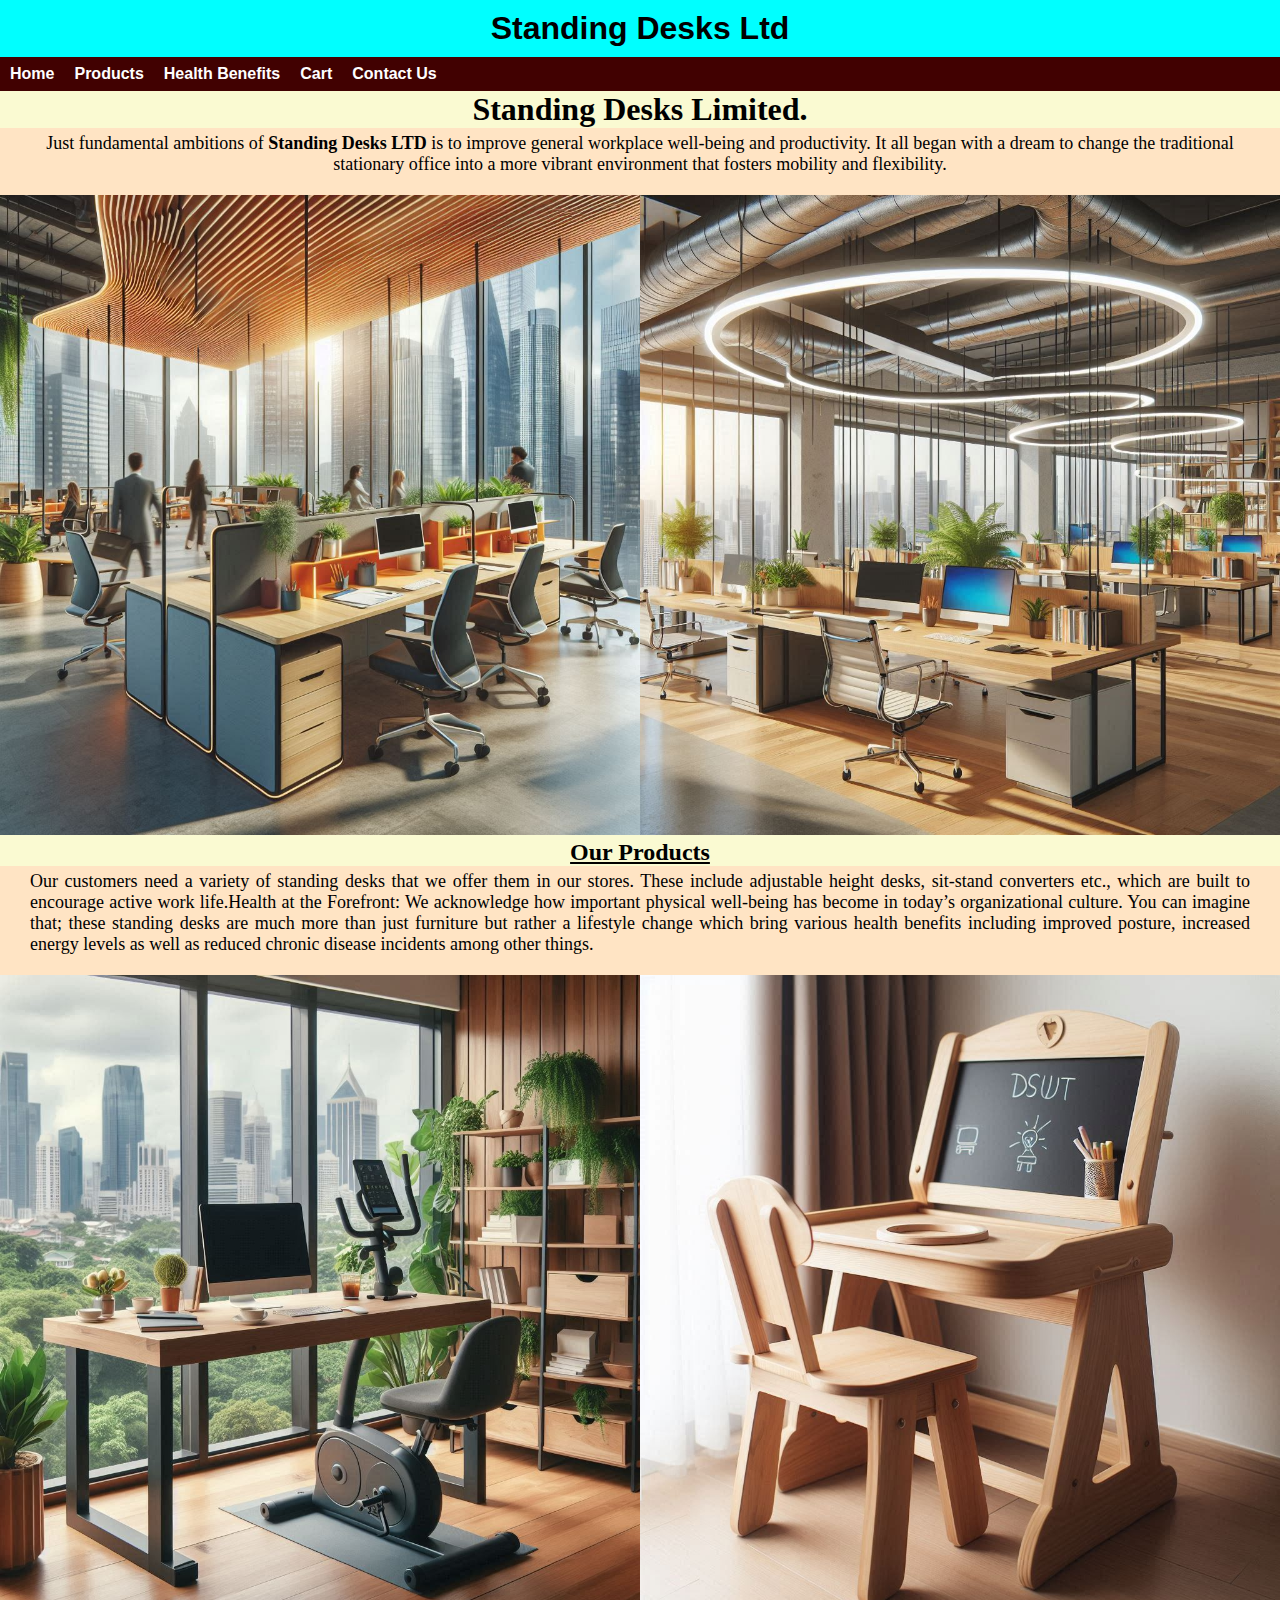
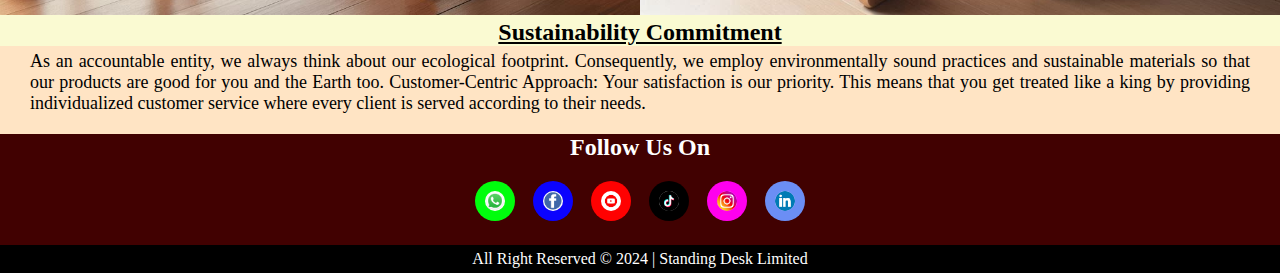
==== index.html @ 88c2639c "Update index.html" ====
<!DOCTYPE html>
<html lang="en">
    <head>
        <title>Standing Desks Ltd</title>
        <link rel="stylesheet" href="CSS/style.css">
    </head>
    <body class="bgc">
        <div class="Logo">Standing Desks Ltd</div>
        <div class="nav">
            <a href="Index.html">Home</a>
            <div class="dropdown">
              <button class="dropbtn">Products 
                <i class="fa fa-down-down"></i>
              </button>
              <div class="dropdown-set">
                <a href="Products.html" target="_blank">Rising Desks</a>
                <a href="Products.html" target="_blank">Standing Desks</a>
                <a href="Products.html" target="_blank">Fix-High Desks</a>
              </div>
            </div> 
            <a href="HealthBenefits.html">Health Benefits</a>
            <a href="Cart.html">Cart</a>
            <a href="Contactus.html">Contact Us</a>
        </div>
        <div class="P1">
        <h1>Standing Desks Limited.</h1>
        <p class="parah1">Just fundamental ambitions of <b>Standing Desks LTD</b> is to improve general workplace well-being and productivity. It all began with a dream to change the traditional stationary office into a more vibrant environment that fosters mobility and flexibility.</p>
        <div class="resposive">
            <div class="Grid">
                <img src="IMG/Desk1.jpeg" alt="Desk1" width="600" height="auto">
            </div>
        </div>
        <div class="resposive">
            <div class="Grid">
                <img src="IMG/Desk2.jpeg" alt="Desk2"width="600" height="auto">
            </div>
        </div>
        <div class="clearfix"></div>  
        <h2 class="P1"><u>Our Products</u></h2>
        <p class="para1">Our customers need a variety of standing desks that we offer them in our stores. These include adjustable height desks, sit-stand converters etc., which are built to encourage active work life.Health at the Forefront: We acknowledge how important physical well-being has become in today’s organizational culture. You can imagine that; these standing desks are much more than just furniture but rather a lifestyle change which bring various health benefits including improved posture, increased energy levels as well as reduced chronic disease incidents among other things.</p>
        <div class="resposive">
            <div class="Grid2">
                <img src="IMG/Bdesk1.jpeg" alt="BDesk2"width="400" height="auto">
            </div>
        </div>
        <div class="resposive">
            <div class="Grid2">
                <img src="IMG/KDesk1.jpeg" alt="KDesk1" width="400" height="auto">
            </div>
        </div>
        <div class="clearfix"></div> 
        <h2 class="P1"><u>Sustainability Commitment</u></h2>
        <p class="para1">As an accountable entity, we always think about our ecological footprint. Consequently, we employ environmentally sound practices and sustainable materials so that our products are good for you and the Earth too. Customer-Centric Approach: Your satisfaction is our priority. This means that you get treated like a king by providing individualized customer service where every client is served according to their needs.</p>
        <h3 class="mmh">Follow Us On</h3>
        <div class="mm">
            <a href="#" target="_blank"><img src="IMG/whatsapp.jpeg" alt="whatsapp" class="ci cl-Whatsapp"></a>
            <a href="#" target="_blank"><img src="IMG/fb.png" alt="fb" class="ci cl-facebook"></a>
            <a href="#" target="_blank"><img src="IMG/youtube.png" alt="youtube" class="ci cl-Youtube"></a> 
            <a href="#" target="_blank"><img src="IMG/tiktok.png" alt="tiktok" class="ci cl-tiktok"></a>
            <a href="#" target="_blank"><img src="IMG/insta.jpeg" alt="insta" class="ci cl-Instagram"></a>
            <a href="#" target="_blank"><img src="IMG/linkedin.png" alt="linkedin" class="ci cl-Linkedin"></a>
        </div> 
        <div class="footer">
            <p>All Right Reserved &#169; 2024 | Standing Desk Limited </p>  
        </div>
        </div>    
    </body>
</html>
---- CSS/style.css ----
/* Home page */
.Logo{
    color: rgb(0, 0, 0);
    background-color: aqua;
    padding: 10px;
    font-weight: bold;
    font-size: xx-large;
    font-family: Verdana, Geneva, Tahoma, sans-serif;
    text-align: center;
}

*{
    margin: 0;
}

.bgc {
    background-color: #fafad2;
}

.nav {
    overflow: hidden;
    background-color: #410101;
}
  
.nav a {
    float: left;
    font-weight: bold;
    color: white;
    text-align: center;
    font-family: Arial, Helvetica, sans-serif;
    padding: 8px 10px;
    text-decoration: none;
}
  
.dropdown {
    float: left;
    overflow-anchor: hidden;
}

.dropdown:hover .dropdown-set {
    display: block;
}

.dropdown .dropbtn {
    font-size: 16px;  
    border: none;
    outline: none;
    color: white;
    padding: 8px 10px;
    background-color: inherit;
    font-family: Arial, Helvetica, sans-serif;
    font-weight: bold;
}
  
.nav a:hover, .dropdown:hover .dropbtn {
    background-color: rgb(255, 0, 0);
}
  
.dropdown-set {
    display: none;
    position: absolute;
    background-color: #ffffff;
}
  
.dropdown-set a {
    float: none;
    color: black;
    padding: 12px 16px;
    display: block;
    text-align: left;
}
  
.dropdown-set a:hover {
    background-color: #ff0000;
}
  
.dropdown:hover .dropdown-set {
    display: block;
}

.P1 {
    text-align: center;
}

.parah1 {
    text-align: center;
    background-color: bisque;
    font-size: large;
    padding-left: 30px;
    padding-right: 30px;
    padding-top: 5px;
    padding-bottom: 20px;
}

.para1 {
    text-align: justify;
    background-color: bisque;
    font-size: large;
    padding-left: 30px;
    padding-right: 30px;
    padding-top: 5px;
    padding-bottom: 20px;
}

div.Grid {
    border:0 1px;
}

div.Grid img {
    width: 100%;
    height: auto;
}

div.Grid2 {
    border:0 1px;
}

div.Grid2 img {
    width: 100%;
    height: auto;
}

.footer {
    position: none;
    background-color: black;
    color: white;
    text-align: center;
    padding: 5px;
    margin-left: 0;
    margin-right: 0;
    margin-top: 0;   
}

.resposive {
    padding:0 0px;
    float: left;
    width: 50%;
}

.clearfix {
    content: "";
    display: table;
    clear: both;
}

.mm {
    margin: 10px 6px;
    background: #410101;
    color: #ffffff;
    margin-left: 0;
    margin-right: 0;
    margin-top: 0;
    margin-bottom: 0;
    margin-top: 0;
    padding: 5px;
    align-items: center;
    text-align: center;
}

.mmh {
    margin: 10px 6px;
    background: #410101;
    color: #ffffff;
    margin-left: 0;
    margin-right: 0;
    margin-bottom: 0;
    margin-top: 0;
    padding: 0px;
    text-align: center;
    align-items: center;
    font-size: x-large;
}

.ci {
    width: 20px;
    height: 20px;
    border-radius: 50%;
    font-size: 10px;
    text-align: center;
    margin: 13px 10px;
    padding: 10px;
}

.cl-facebook {
    width: 20px;
    height: 20px;
    background: #0b03fe;
    color: white;
    margin: 15px 7px;
}

.cl-Youtube {
    width: 20px;
    height: 20px;
    background: #ff0101;
    color: white;
    margin: 15px 7px;
}

.cl-Instagram {
    width: 20px;
    height: 20px;
    background: #ff00ee;
    color: white;
    margin: 15px 7px;
}

.cl-Linkedin {
    width: 20px;
    height: 20px;
    background: #6b8ef5;
    color: white;
    margin: 15px 7px;
}

.cl-Whatsapp{
    width: 20px;
    height: 20px;
    background: #00fe0d;
    color: white;
    margin: 15px 7px;
}

.cl-tiktok {
    width: 20px;
    height: 20px;
    background: #000000;
    color: white;
    margin: 15px 7px;
    border: #ff0000;
}

/* Product */
.pp1 {
    background-color: rgb(247, 229, 129);
    font-size: x-large;
    color: #ff0000;
    text-align: center;
    padding: 0px;
}

.search-bar {
    text-align: left;
}

.ph1 {
    background-color: gold;
    font-size: x-large;
    padding: 7px;
}

div.gal img {
    width: 100%;
    height: 100%;
}
 
div.gal:hover{
    background-color: #ffffff;
}

.responsive1 {
    padding: 0 8px;
    float: left;
    width: 30%;
    overflow: hidden;
    border-radius: 11%;
}

.btn {
    background-color: black;
    border: none;
    color: white;
    padding: 6px 12px;
    text-align: center;
    text-decoration: none;
    display: inline-block;
    font-size: 12px;
    margin: 4px 2px;
    cursor: pointer;
}

.btn1 {
    background-color: rgb(0, 0, 0);
    color: rgb(255, 255, 255);

    border: 2px solid #555555;
    border-radius: 5px;
}

a {
    text-decoration: none;
    color: white;
}

.adb1 {
    align-items: center;
    text-align: center;
}

.btn1:hover {
    background-color: red;
    color: white;
}

.t1 {
    text-align: center;
    font-size: large;
}

.price {
    text-align: center;
    font-size: medium;
}

.cb1 {

}

/* Contact Us */
.form-right {
    display: flex;
    background-color: rgb(2, 2, 68);
    color: white;
    gap: 5px;
    align-items: start;
    flex-direction: column;
    padding: 10px;
}

.ch1 {
    font-family: 'Gill Sans', 'Gill Sans MT', Calibri, 'Trebuchet MS', sans-serif;
    padding-left: 10px;
    font-size: medium;
    background-color: black;
    color: white;
}

.sub {
    color: #ffffff;
    background-color: rgb(0, 0, 0);
    flex-direction: row;
    padding: 4px;
}

/* Health Benefits */
.ahd{
    background-color: rgb(253, 253, 101);
    text-align: left;
    padding-left: 10px;
    font-size: large;
}

.phb1 {
    background-color: rgb(253, 253, 101);
    text-align: center;
    padding-left: 10px;
    font-size: large; 
}

.ap1 {
    background-color: rgb(196, 196, 196);
    text-align: justify;
    padding-left: 40px;
    padding-right: 40px;
    padding-top: 5px;
    padding-bottom: 20px;
}

.vd1 {
    position: inline;
    top: 4px;
    padding-left: 8px;
    background-color: gold;
}

.mq1 {

}
/* Cart */
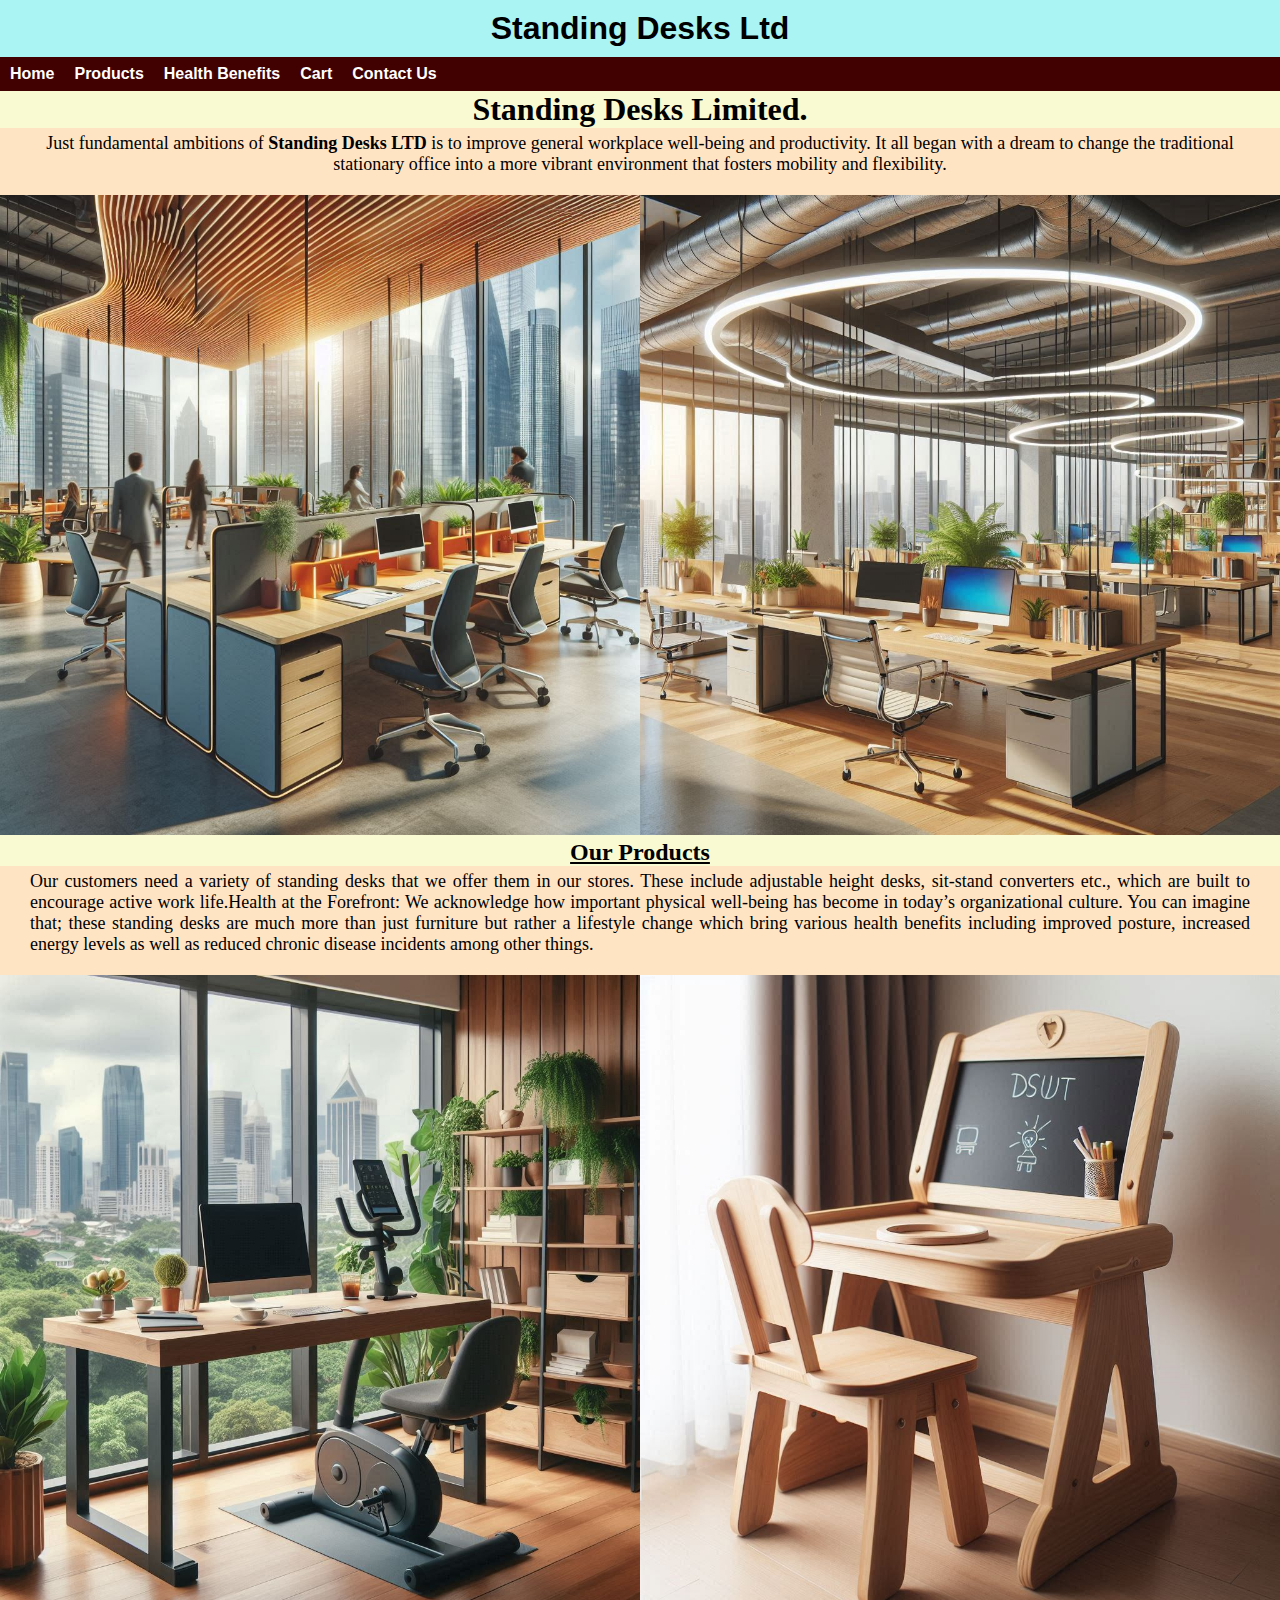
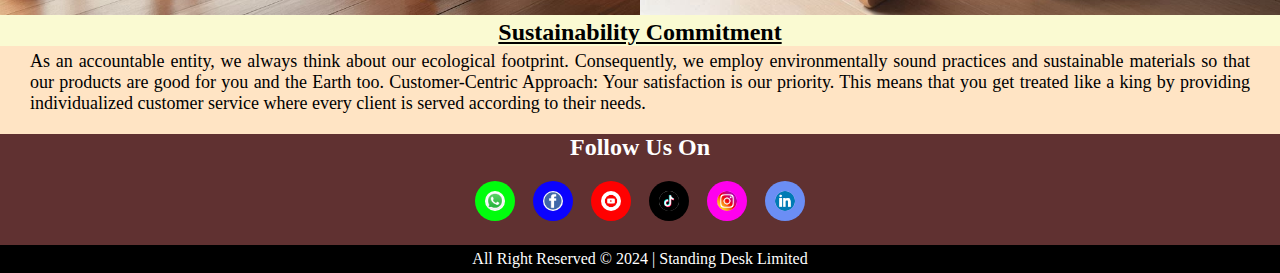
==== commit 132764d9: "Add files via upload" ====
--- a/index.html
+++ b/index.html
@@ -13,7 +13,7 @@
                 <i class="fa fa-down-down"></i>
               </button>
               <div class="dropdown-set">
-                <a href="Products.html" target="_blank">Rising Desks</a>
+                <a href="Products.html">Rising Desks</a>
                 <a href="Products.html" target="_blank">Standing Desks</a>
                 <a href="Products.html" target="_blank">Fix-High Desks</a>
               </div>
@@ -27,12 +27,13 @@
         <p class="parah1">Just fundamental ambitions of <b>Standing Desks LTD</b> is to improve general workplace well-being and productivity. It all began with a dream to change the traditional stationary office into a more vibrant environment that fosters mobility and flexibility.</p>
         <div class="resposive">
             <div class="Grid">
-                <img src="IMG/Desk1.jpeg" alt="Desk1" width="600" height="auto">
+                <img src="IMG/Desk1.jpeg" alt="Desk1" width="600" height="800">
             </div>
+        </div>
         </div>
         <div class="resposive">
             <div class="Grid">
-                <img src="IMG/Desk2.jpeg" alt="Desk2"width="600" height="auto">
+                <img src="IMG/Desk2.jpeg" alt="Desk2" width="600" height="800">
             </div>
         </div>
         <div class="clearfix"></div>  
@@ -40,12 +41,12 @@
         <p class="para1">Our customers need a variety of standing desks that we offer them in our stores. These include adjustable height desks, sit-stand converters etc., which are built to encourage active work life.Health at the Forefront: We acknowledge how important physical well-being has become in today’s organizational culture. You can imagine that; these standing desks are much more than just furniture but rather a lifestyle change which bring various health benefits including improved posture, increased energy levels as well as reduced chronic disease incidents among other things.</p>
         <div class="resposive">
             <div class="Grid2">
-                <img src="IMG/Bdesk1.jpeg" alt="BDesk2"width="400" height="auto">
+                <img src="IMG/Bdesk1.jpeg" alt="BDesk2" width="400" height="600">
             </div>
         </div>
         <div class="resposive">
             <div class="Grid2">
-                <img src="IMG/KDesk1.jpeg" alt="KDesk1" width="400" height="auto">
+                <img src="IMG/KDesk1.jpeg" alt="KDesk1" width="400" height="600">
             </div>
         </div>
         <div class="clearfix"></div> 
@@ -53,16 +54,16 @@
         <p class="para1">As an accountable entity, we always think about our ecological footprint. Consequently, we employ environmentally sound practices and sustainable materials so that our products are good for you and the Earth too. Customer-Centric Approach: Your satisfaction is our priority. This means that you get treated like a king by providing individualized customer service where every client is served according to their needs.</p>
         <h3 class="mmh">Follow Us On</h3>
         <div class="mm">
-            <a href="#" target="_blank"><img src="IMG/whatsapp.jpeg" alt="whatsapp" class="ci cl-Whatsapp"></a>
-            <a href="#" target="_blank"><img src="IMG/fb.png" alt="fb" class="ci cl-facebook"></a>
-            <a href="#" target="_blank"><img src="IMG/youtube.png" alt="youtube" class="ci cl-Youtube"></a> 
-            <a href="#" target="_blank"><img src="IMG/tiktok.png" alt="tiktok" class="ci cl-tiktok"></a>
-            <a href="#" target="_blank"><img src="IMG/insta.jpeg" alt="insta" class="ci cl-Instagram"></a>
-            <a href="#" target="_blank"><img src="IMG/linkedin.png" alt="linkedin" class="ci cl-Linkedin"></a>
+            <a href="https://web.whatsapp.com/" target="_blank"><img src="IMG/whatsapp.jpeg" alt="whatsapp" class="ci cl-Whatsapp"></a>
+            <a href="https://web.facebook.com/login/" target="_blank"><img src="IMG/fb.png" alt="fb" class="ci cl-facebook"></a>
+            <a href="https://www.youtube.com/" target="_blank"><img src="IMG/youtube.png" alt="youtube" class="ci cl-Youtube"></a> 
+            <a href="https://www.tiktok.com/explore" target="_blank"><img src="IMG/tiktok.png" alt="tiktok" class="ci cl-tiktok"></a>
+            <a href="https://www.instagram.com/" target="_blank"><img src="IMG/insta.jpeg" alt="insta" class="ci cl-Instagram"></a>
+            <a href="https://www.linkedin.com/login/" target="_blank"><img src="IMG/linkedin.png" alt="linkedin" class="ci cl-Linkedin"></a>
         </div> 
         <div class="footer">
             <p>All Right Reserved &#169; 2024 | Standing Desk Limited </p>  
         </div>
-        </div>    
+    </div>
     </body>
-</html>
+</html>--- a/CSS/style.css
+++ b/CSS/style.css
@@ -1,7 +1,7 @@
 /* Home page */
 .Logo{
     color: rgb(0, 0, 0);
-    background-color: aqua;
+    background-color: rgb(171, 244, 244);
     padding: 10px;
     font-weight: bold;
     font-size: xx-large;
@@ -34,7 +34,6 @@
   
 .dropdown {
     float: left;
-    overflow-anchor: hidden;
 }
 
 .dropdown:hover .dropdown-set {
@@ -121,7 +120,6 @@
 }
 
 .footer {
-    position: none;
     background-color: black;
     color: white;
     text-align: center;
@@ -145,7 +143,7 @@
 
 .mm {
     margin: 10px 6px;
-    background: #410101;
+    background: #603131;
     color: #ffffff;
     margin-left: 0;
     margin-right: 0;
@@ -159,7 +157,7 @@
 
 .mmh {
     margin: 10px 6px;
-    background: #410101;
+    background: #603131;
     color: #ffffff;
     margin-left: 0;
     margin-right: 0;
@@ -240,13 +238,14 @@
 }
 
 .search-bar {
-    text-align: left;
+    text-align: right;
 }
 
 .ph1 {
     background-color: gold;
     font-size: x-large;
     padding: 7px;
+    color: black;
 }
 
 div.gal img {
@@ -255,7 +254,10 @@
 }
  
 div.gal:hover{
-    background-color: #ffffff;
+    background-color: rgb(207, 115, 207);
+    color: white;
+    margin-top: 4px;
+    margin-bottom: 8px;
 }
 
 .responsive1 {
@@ -312,14 +314,10 @@
     font-size: medium;
 }
 
-.cb1 {
-
-}
-
 /* Contact Us */
 .form-right {
     display: flex;
-    background-color: rgb(2, 2, 68);
+    background-color: rgb(83, 83, 146);
     color: white;
     gap: 5px;
     align-items: start;
@@ -342,23 +340,30 @@
     padding: 4px;
 }
 
+.ct01 {
+    margin-right: center;
+    display: block;
+    background-color:  rgb(83, 83, 146);
+}
+
 /* Health Benefits */
 .ahd{
-    background-color: rgb(253, 253, 101);
+    background-color: rgb(247, 247, 172);
     text-align: left;
     padding-left: 10px;
     font-size: large;
 }
 
 .phb1 {
-    background-color: rgb(253, 253, 101);
-    text-align: center;
-    padding-left: 10px;
-    font-size: large; 
+    background-color: rgb(245, 245, 154);
+    text-align: center;
+    padding: 10px;
+    font-size: x-large; 
+    color: #ff0101;
 }
 
 .ap1 {
-    background-color: rgb(196, 196, 196);
+    background-color: rgb(241, 225, 225);
     text-align: justify;
     padding-left: 40px;
     padding-right: 40px;
@@ -367,14 +372,49 @@
 }
 
 .vd1 {
-    position: inline;
     top: 4px;
     padding-left: 8px;
-    background-color: gold;
-}
-
-.mq1 {
-
-}
+    background-color: rgb(228, 225, 208);
+}
+
+table, th, td {
+    color: #000000;
+    background-color: rgb(186, 229, 229);
+    text-align: center;
+    padding: 10px;
+    border-collapse: collapse;
+    margin: 10px;
+    border: 1px solid black;
+
+}
+
+table, th, td:hover{
+    background-color: darkcyan;
+    color: white;
+}
+
+.ht01 {
+    font-size: large;
+    font-weight: bold;
+}
+
+table.center {
+    margin-left: auto; 
+    margin-right: auto;
+}
+
+th {
+    background-color: cornflowerblue;
+    color: white;
+    font-size: larger;
+}
+
+.aud01 {
+    margin-left: auto; 
+    margin-right: auto;
+    width: 50%;
+    display: block;
+}
+
 /* Cart */
 
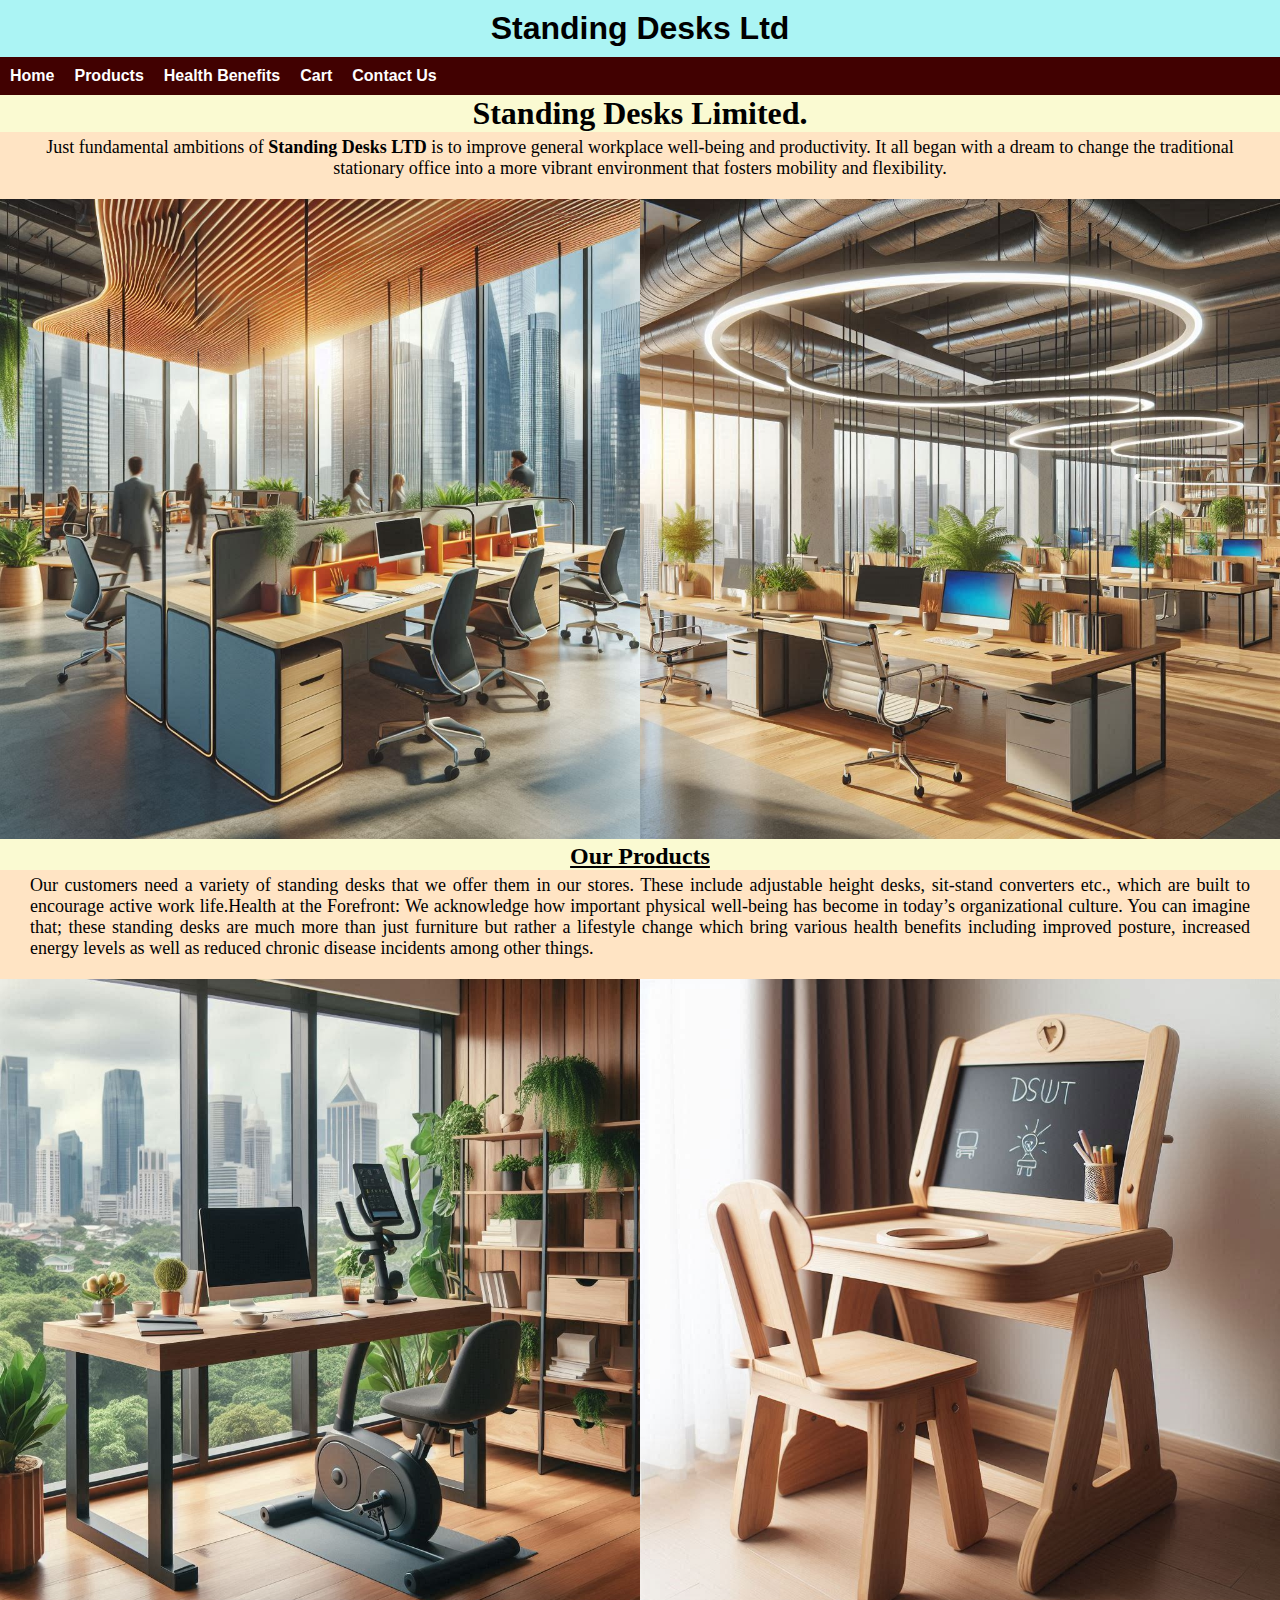
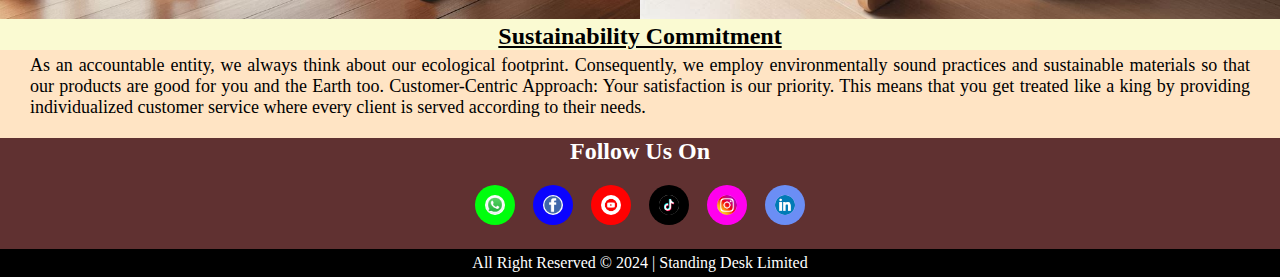
==== commit 62e9ac4f: "Add files via upload" ====
--- a/index.html
+++ b/index.html
@@ -1,13 +1,17 @@
 <!DOCTYPE html>
 <html lang="en">
     <head>
+        <meta name="description" content="This is assignment for web development.">
+        <meta name="keywords" content="HTML, CSS, JavaScript, web development">
+        <meta name="author" content="Damitha Nayanageeth">
+        <meta name="viewport" content="width=device-width, initial-scale=1.0"> 
         <title>Standing Desks Ltd</title>
         <link rel="stylesheet" href="CSS/style.css">
     </head>
     <body class="bgc">
         <div class="Logo">Standing Desks Ltd</div>
         <div class="nav">
-            <a href="Index.html">Home</a>
+            <a href="index.html">Home</a>
             <div class="dropdown">
               <button class="dropbtn">Products 
                 <i class="fa fa-down-down"></i>
@@ -64,6 +68,5 @@
         <div class="footer">
             <p>All Right Reserved &#169; 2024 | Standing Desk Limited </p>  
         </div>
-    </div>
     </body>
-</html>+</html>
--- a/CSS/style.css
+++ b/CSS/style.css
@@ -28,7 +28,7 @@
     color: white;
     text-align: center;
     font-family: Arial, Helvetica, sans-serif;
-    padding: 8px 10px;
+    padding: 10px 10px;
     text-decoration: none;
 }
   
@@ -45,7 +45,7 @@
     border: none;
     outline: none;
     color: white;
-    padding: 8px 10px;
+    padding: 10px 10px;
     background-color: inherit;
     font-family: Arial, Helvetica, sans-serif;
     font-weight: bold;
@@ -253,11 +253,27 @@
     height: 100%;
 }
  
+.gal {
+    background-color: rgb(251, 180, 47);
+    margin: 10px;
+    padding: 1px;
+}
+
 div.gal:hover{
     background-color: rgb(207, 115, 207);
     color: white;
     margin-top: 4px;
     margin-bottom: 8px;
+    border-radius: 5%;
+}
+
+.buy {
+    text-align: center;
+    font-size: larger;
+    color: black;
+    background-color: red;
+    border: none;
+    font-weight: bold;
 }
 
 .responsive1 {
@@ -268,57 +284,22 @@
     border-radius: 11%;
 }
 
-.btn {
-    background-color: black;
-    border: none;
-    color: white;
-    padding: 6px 12px;
-    text-align: center;
-    text-decoration: none;
-    display: inline-block;
-    font-size: 12px;
-    margin: 4px 2px;
-    cursor: pointer;
-}
-
-.btn1 {
-    background-color: rgb(0, 0, 0);
-    color: rgb(255, 255, 255);
-
-    border: 2px solid #555555;
-    border-radius: 5px;
-}
-
-a {
-    text-decoration: none;
-    color: white;
-}
-
-.adb1 {
-    align-items: center;
-    text-align: center;
-}
-
-.btn1:hover {
-    background-color: red;
-    color: white;
-}
-
 .t1 {
     text-align: center;
     font-size: large;
 }
 
-.price {
-    text-align: center;
-    font-size: medium;
-}
+.des {
+    text-align: center;
+    font-size: large;
+}
+
 
 /* Contact Us */
 .form-right {
     display: flex;
-    background-color: rgb(83, 83, 146);
-    color: white;
+    background-color: #b3f2a6;
+    color: black;
     gap: 5px;
     align-items: start;
     flex-direction: column;
@@ -337,13 +318,14 @@
     color: #ffffff;
     background-color: rgb(0, 0, 0);
     flex-direction: row;
-    padding: 4px;
+    padding: 6px;
 }
 
 .ct01 {
     margin-right: center;
     display: block;
-    background-color:  rgb(83, 83, 146);
+    background-color:  #b3f2a6;
+    padding: 10px;
 }
 
 /* Health Benefits */
@@ -418,3 +400,42 @@
 
 /* Cart */
 
+.price {
+    text-align: center;
+    font-size: medium;
+}
+
+.btn {
+    background-color: black;
+    border: none;
+    color: white;
+    padding: 6px 12px;
+    text-align: center;
+    text-decoration: none;
+    display: inline-block;
+    font-size: 12px;
+    margin: 4px 2px;
+    cursor: pointer;
+}
+
+.btn1 {
+    background-color: rgb(0, 0, 0);
+    color: rgb(255, 255, 255);
+    border: 2px solid #555555;
+    border-radius: 5px;
+}
+
+a {
+    text-decoration: none;
+    color: white;
+}
+
+.adb1 {
+    align-items: center;
+    text-align: center;
+}
+
+.btn1:hover {
+    background-color: red;
+    color: white;
+}
